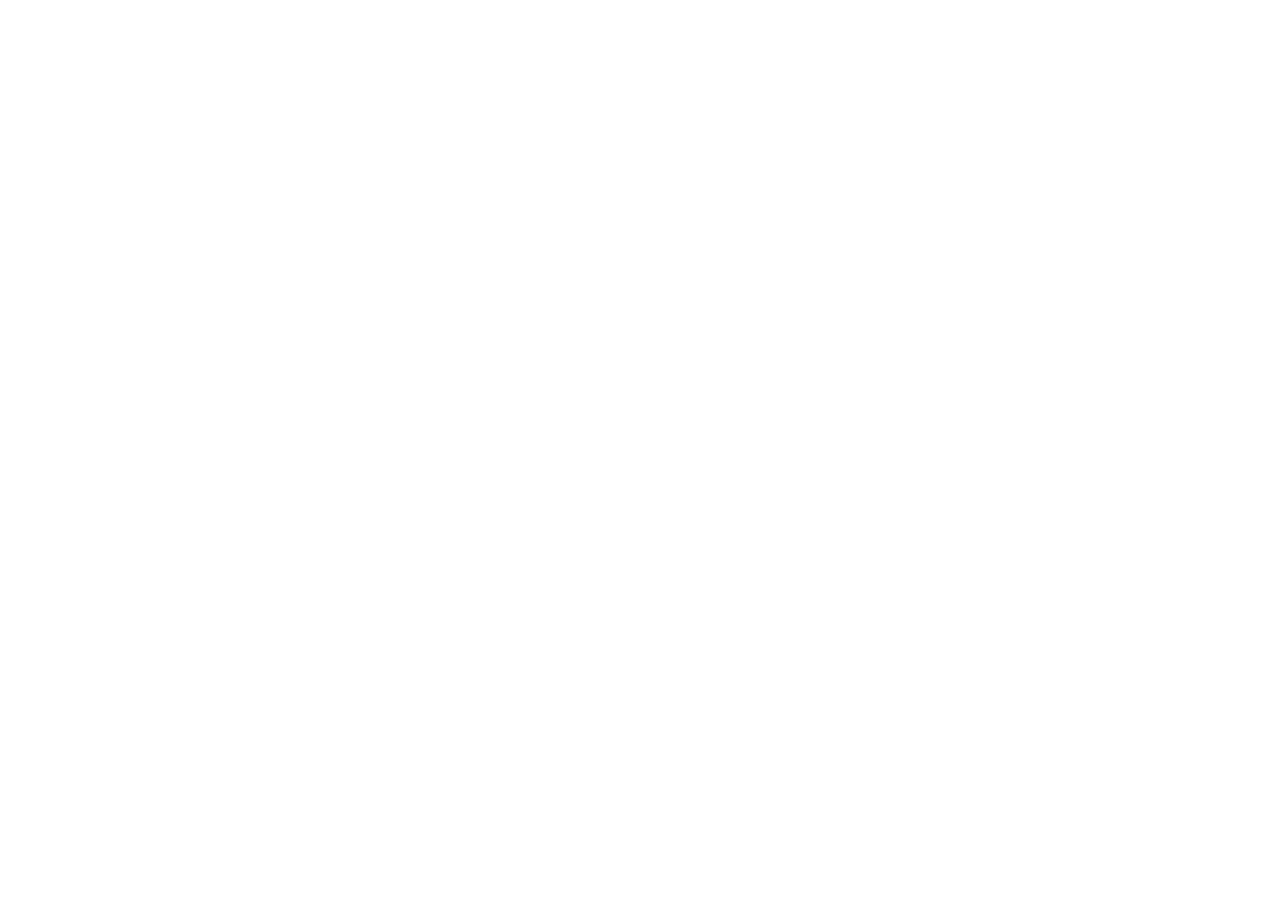
==== index.html @ d76d8d42 "computerPlay and playRound functions implemented" ====
<!DOCTYPE html>
<html>
<head>
  <meta charset="UTF-8">
  <title>Rock Paper Scissors</title>
</head>
<body>
  <script>
    function computerPlay() {
      // Randomly selects and returns rock, paper or scissors
      const computerChoices = ["rock", "paper", "scissors"];
      return computerChoices[Math.floor(Math.random() * 3)];
    }

    function playRound(playerChoice, computerChoice) {
      playerChoice = playerChoice.toLowerCase();
      switch(playerChoice) {
        case "rock":
          if (computerChoice === "rock") {
            return "Draw! Rock vs Rock";
          } else if (computerChoice === "paper") {
            return "You lose! Paper beats Rock";
          } else if (computerChoice === "scissors") {
            return "You win! Rock beats Scissors";
          }
          break;
        case "paper":
          if (computerChoice === "rock") {
            return "You win! Paper beats Rock"
          } else if (computerChoice === "paper") {
            return "Draw! Paper vs Paper";
          } else if (computerChoice === "scissors") {
            return "You lose! Scissors beats Paper";
          }
          break;
        case "scissors":
          if (computerChoice === "rock") {
            return "You lose! Rock beats Scissors";
          } else if (computerChoice === "paper") {
            return "You win! Scissors beats Paper";
          } else if (computerChoice === "scissors") {
            return "Draw! Scissors vs Scissors";
          }
          break;
      }
    }
  </script>
</body>
</html>
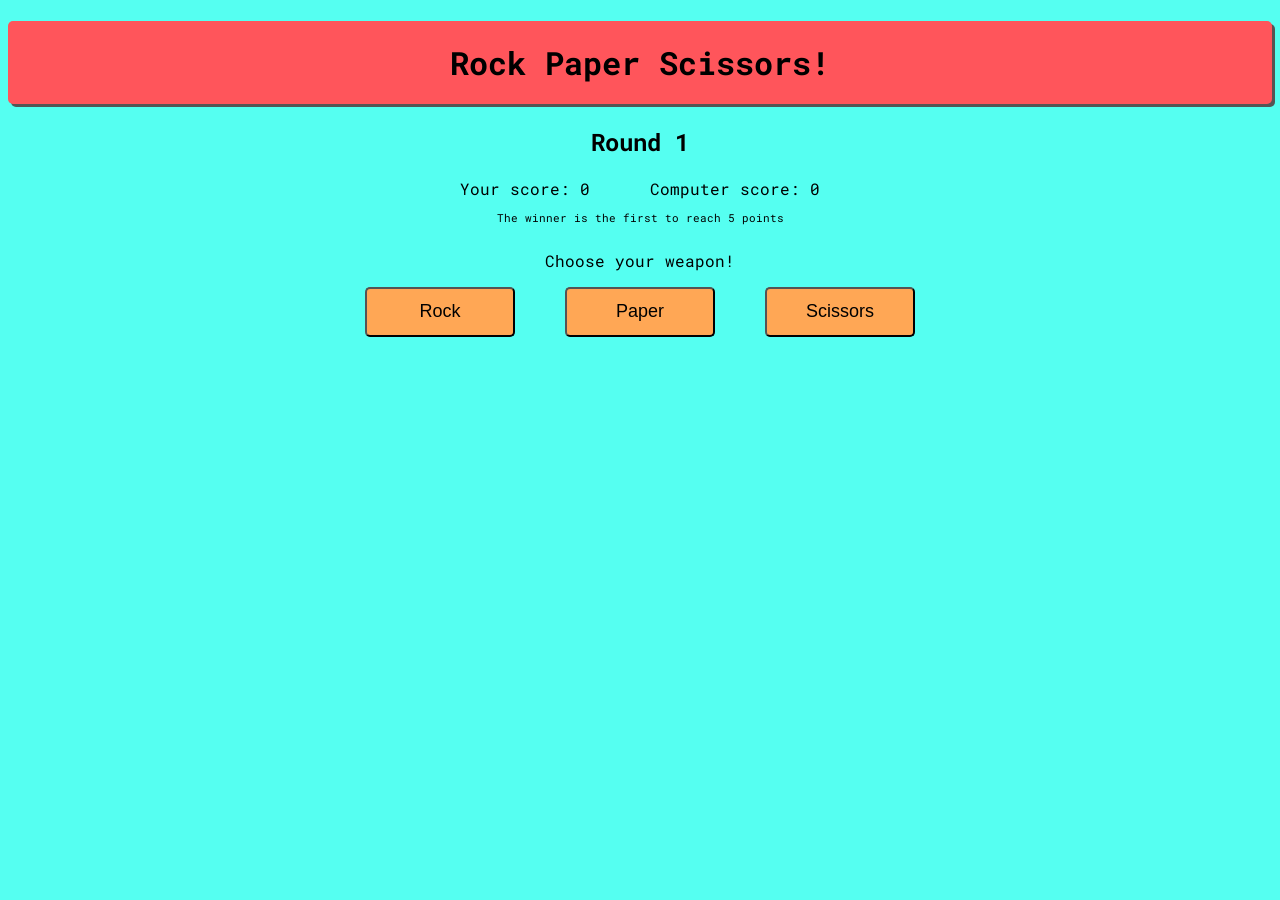
==== commit 48889ac1: "Add a gui to the game" ====
--- a/index.html
+++ b/index.html
@@ -2,48 +2,38 @@
 <html>
 <head>
   <meta charset="UTF-8">
+  <link rel="stylesheet" type="text/css" href="styles.css">
+  <link href="https://fonts.googleapis.com/css?family=Roboto+Mono&display=swap" rel="stylesheet">
   <title>Rock Paper Scissors</title>
 </head>
 <body>
-  <script>
-    function computerPlay() {
-      // Randomly selects and returns rock, paper or scissors
-      const computerChoices = ["rock", "paper", "scissors"];
-      return computerChoices[Math.floor(Math.random() * 3)];
-    }
+  <div id="main">
+    <h1>Rock Paper Scissors!</h1>
+    <h2 id="round">Round 1</h2>
+    
+    <div id="scores">
+      <p id="playerscore">Your score: 0</p>
+      <p id="computerscore">Computer score: 0</p>
+    </div>
 
-    function playRound(playerChoice, computerChoice) {
-      playerChoice = playerChoice.toLowerCase();
-      switch(playerChoice) {
-        case "rock":
-          if (computerChoice === "rock") {
-            return "Draw! Rock vs Rock";
-          } else if (computerChoice === "paper") {
-            return "You lose! Paper beats Rock";
-          } else if (computerChoice === "scissors") {
-            return "You win! Rock beats Scissors";
-          }
-          break;
-        case "paper":
-          if (computerChoice === "rock") {
-            return "You win! Paper beats Rock"
-          } else if (computerChoice === "paper") {
-            return "Draw! Paper vs Paper";
-          } else if (computerChoice === "scissors") {
-            return "You lose! Scissors beats Paper";
-          }
-          break;
-        case "scissors":
-          if (computerChoice === "rock") {
-            return "You lose! Rock beats Scissors";
-          } else if (computerChoice === "paper") {
-            return "You win! Scissors beats Paper";
-          } else if (computerChoice === "scissors") {
-            return "Draw! Scissors vs Scissors";
-          }
-          break;
-      }
-    }
-  </script>
+    <div id="instructions">
+      <p>The winner is the first to reach 5 points</p>
+    </div>
+    
+    <div id="buttons">
+      <p>Choose your weapon!</p>
+      <p id="endresults"></p>
+      <button id="rock">Rock</button>
+      <button id="paper">Paper</button>
+      <button id="scissors">Scissors</button>
+    </div>
+
+    <div id="results">
+      <p id="computerchoice"></p>
+      <p id="roundactions"></p>
+    </div>
+  </div>
+
+  <script src='main.js'></script>
 </body>
 </html>
--- a/styles.css
+++ b/styles.css
@@ -0,0 +1,52 @@
+body {
+    background-color:#55fff1;
+    font-family: 'Roboto Mono', monospace, arial, helvetica;
+}    
+
+h1 {
+    background-color: #ff555b;
+    padding-top: 20px;
+    padding-bottom: 20px;
+    box-shadow: 3px 3px #555;
+    border-radius: 5px;
+}
+
+#main {
+text-align: center;
+}
+
+#instructions {
+    font-size: 11px;
+}
+
+#buttons {
+    margin-top: 25px;
+}
+
+#endresults {
+    font-weight: bold;
+}
+
+#buttons button {
+    width: 150px;
+    height: 50px;
+    margin-left: 20px;
+    margin-right: 20px;
+    background-color: #ffa755;
+    font-size: 18px;
+    border-radius: 5px;
+    box-shadow: 2px 2px #56fff2;
+}
+
+#buttons button:hover {
+    position: relative;
+    top: -2px;
+    right: 2px;
+    box-shadow: 4px 4px;
+}
+
+#scores p {
+    display: inline;
+    margin-right: 25px;
+    margin-left: 25px;
+}
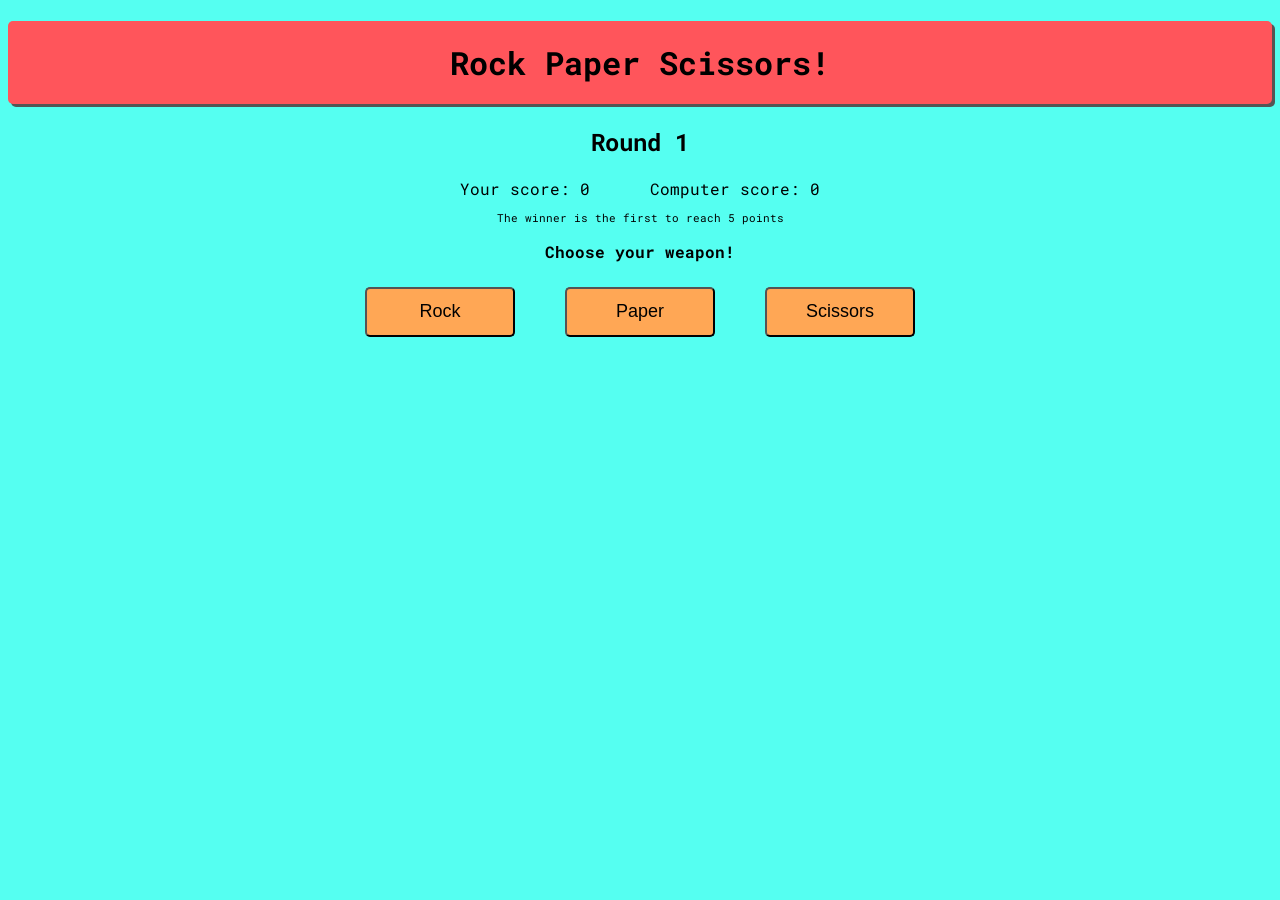
==== commit fcd5c811: "Implemented a new game button that appears when the current game ends" ====
--- a/index.html
+++ b/index.html
@@ -20,9 +20,11 @@
       <p>The winner is the first to reach 5 points</p>
     </div>
     
+    <div id="info">
+      <p id="endresults">Choose your weapon!</p>
+    </div>
+
     <div id="buttons">
-      <p>Choose your weapon!</p>
-      <p id="endresults"></p>
       <button id="rock">Rock</button>
       <button id="paper">Paper</button>
       <button id="scissors">Scissors</button>
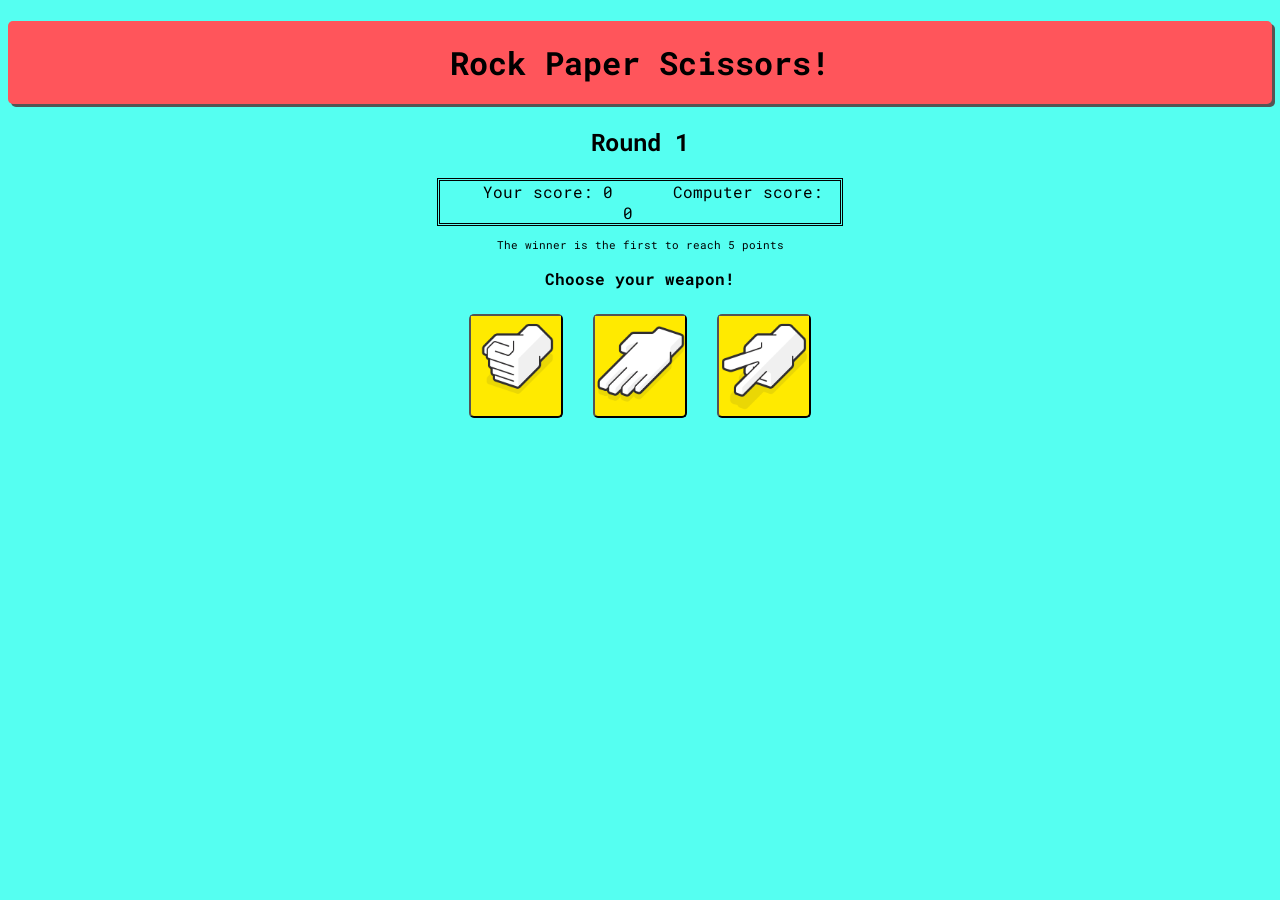
==== commit 30535176: "Added icons for the rock, paper and scissors buttons" ====
--- a/index.html
+++ b/index.html
@@ -25,9 +25,9 @@
     </div>
 
     <div id="buttons">
-      <button id="rock">Rock</button>
-      <button id="paper">Paper</button>
-      <button id="scissors">Scissors</button>
+      <button id="rock"><img src="rock.png" class="buttonicon"></button>
+      <button id="paper"><img src="paper.png" class="buttonicon"></button>
+      <button id="scissors"><img src="scissors.png" class="buttonicon"></button>
     </div>
 
     <div id="results">
--- a/styles.css
+++ b/styles.css
@@ -28,12 +28,16 @@
 }
 
 #buttons button {
-    width: 150px;
-    height: 50px;
+    /* width: 150px;
+    height: 50px; 
     margin-left: 20px;
-    margin-right: 20px;
-    background-color: #ffa755;
-    font-size: 18px;
+    margin-right: 20px; 
+    background-color: #ffa755; 
+    font-size: 18px; */
+    background-color: #ffea00;
+    margin-left: 10px;
+    margin-right: 10px; 
+    padding: 0px;
     border-radius: 5px;
     box-shadow: 2px 2px #56fff2;
 }
@@ -45,8 +49,26 @@
     box-shadow: 4px 4px;
 }
 
+#scores {
+    margin: auto;
+    width: 400px;
+    border-style: double;
+}
+
 #scores p {
     display: inline;
     margin-right: 25px;
     margin-left: 25px;
 }
+
+.buttonicon {
+    max-width: 90px;
+    height: auto;
+}
+
+.newgamebutton {
+    width: 150px;
+    height: 50px;  
+    font-size: 18px;
+    font-weight: bold;
+}
